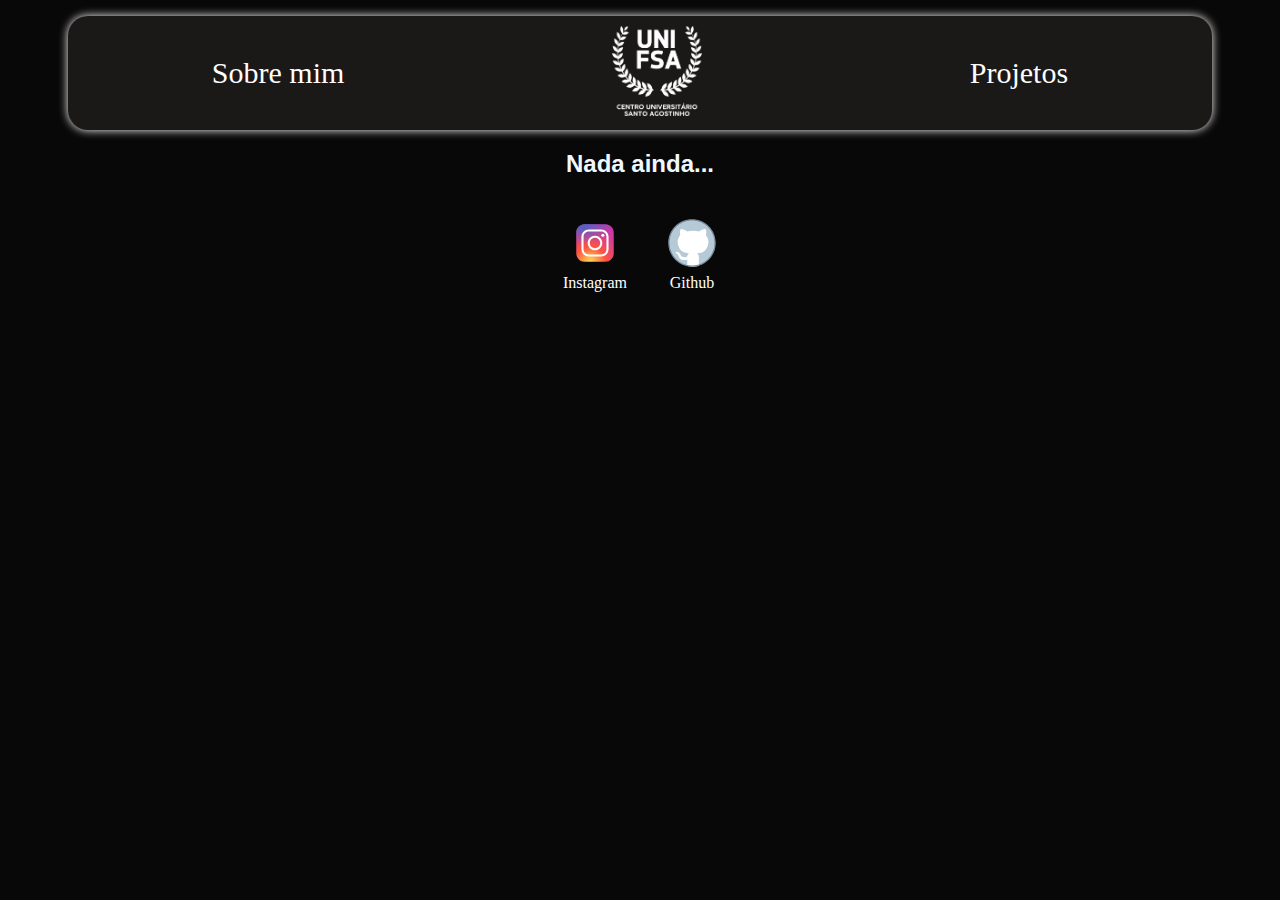
==== Projetos.html @ 32eee9fa "add black" ====
<!DOCTYPE html>
<html lang="pt-br">
<head>
    <meta charset="UTF-8">
    <meta name="viewport" content="width=device-width, initial-scale=1.0">
    <title>Portifolio</title>
    <link rel="stylesheet" href="index.css">
</head>
<body>
    <div class="container">
        <nav class="caixa">
            <ul>
                <li>
                    <a href="index.html">Sobre mim</a>
                </li>
                <div  class="center">
                    <a href="https://unifsa.com.br/site/" target="_blank">
                        <img src="img/logo-unifsa.png" alt=""> 
                    </a>
                </div>
                <li>
                    <a href="Projetos.html">Projetos</a>
                </li>
            </ul>
        </nav>
        <header class="center">
            
           
            <h2>Nada ainda...</h2>
        </header>
       
        <footer>
            <a href="https://www.instagram.com/_emanuel_1/" target="_blank">
                <img src="img/icons8-instagram.svg" alt="">
                <p>Instagram</p>
            </a>
            <a href="https://github.com/EmanuelCandido" target="_blank">
                <img src="img/icons8-github.svg" alt="">
                <p>Github</p>
            </a>
        </footer>
    </div>
</body>
</html>
---- index.css ----
ul{
    display: flex;
    list-style-type: none;
    justify-content:space-around;
    align-items: center;
    padding: 10px;
    
}

li a{
    text-decoration: none;
    color: rgb(253, 253, 253);
    font-family: cursive;
    font-size: 30px;
}

body{
    background-color: rgb(8, 8, 8);
}

img{
    width: 90px;
    height: 90px;
    
}

header{
    font-family: Arial, Helvetica, sans-serif;
    color: aliceblue;
}

.center{
    text-align: center;
}

h1{
    color: rgb(235, 235, 235);
}

footer img{
    width: 50px;
    height: 50px;
}

footer{
    display: flex;
    justify-content: center;

}

footer a{
    margin: 20px;
    text-align: center;
    text-decoration: none;
    color: rgb(255, 255, 255);
}

footer p{
margin-top: 2px;

}
.container{
    padding: 0px 60px;
}

nav a:hover{
    color: rgb(7, 104, 160);
}

.caixa{
    box-shadow: 0px 0px 10px rgb(255, 255, 255);
    border-radius: 20px;
    background-color: rgb(27, 24, 24);

}
main{
    color: rgb(248, 248, 248);
}
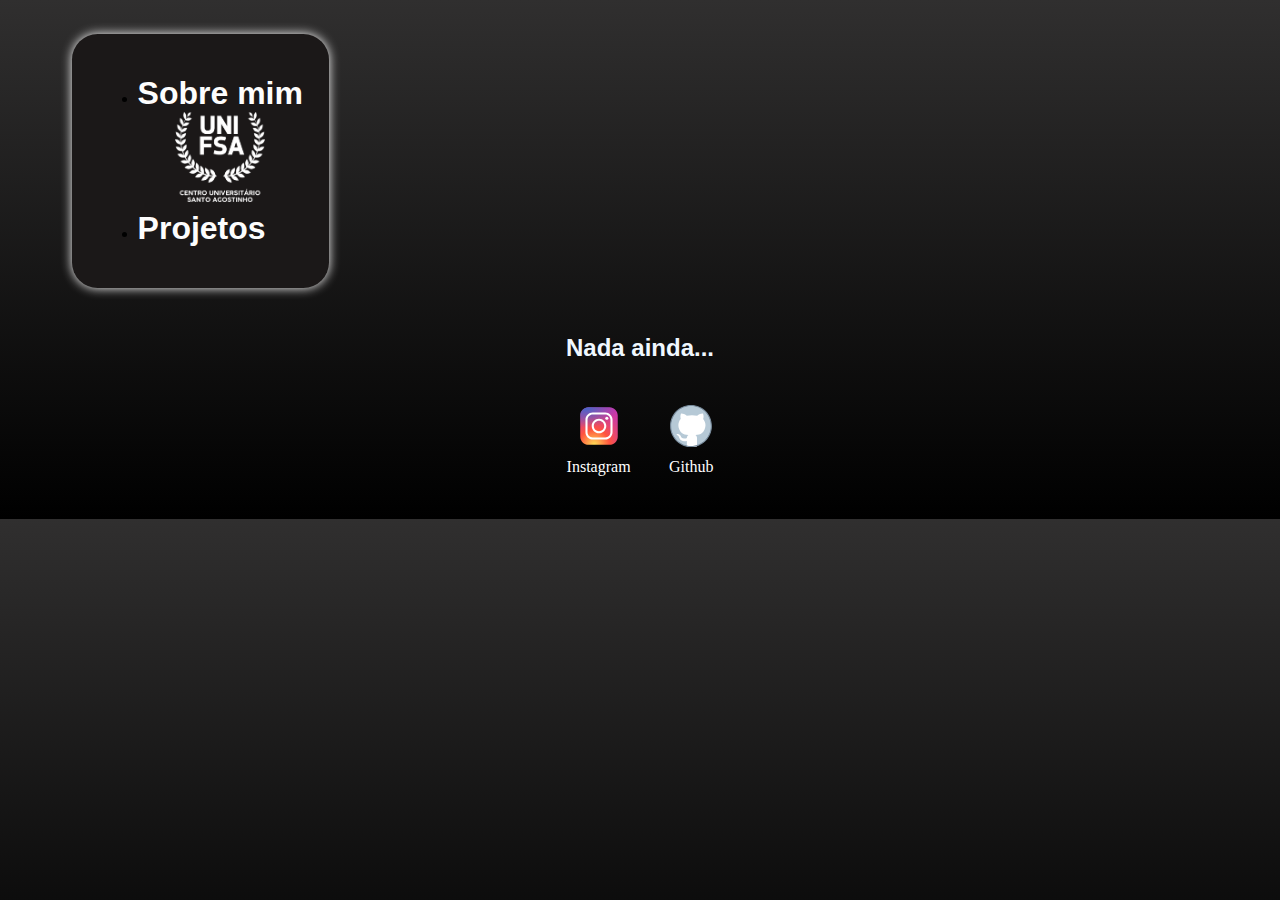
==== commit 6029d0b4: "add" ====
--- a/Projetos.html
+++ b/Projetos.html
@@ -5,6 +5,7 @@
     <meta name="viewport" content="width=device-width, initial-scale=1.0">
     <title>Portifolio</title>
     <link rel="stylesheet" href="index.css">
+    <link rel="icon" type="image/svg" href="img/desktop-computer-svgrepo-com.svg">
 </head>
 <body>
     <div class="container">
--- a/index.css
+++ b/index.css
@@ -1,27 +1,34 @@
-ul{
+nav{
     display: flex;
-    list-style-type: none;
-    justify-content:space-around;
-    align-items: center;
-    padding: 10px;
-    
+  justify-content:space-between;
+  align-items: center;
+  background-color: #121212;
+  padding: 2vw;
+  border-radius: 1.5vw;
+  box-shadow: 0 0 1.5vw rgba(0, 0, 0, 0.6);
+  flex-wrap: wrap; 
+    gap: 30vw;
 }
 
-li a{
+nav a{
     text-decoration: none;
     color: rgb(253, 253, 253);
-    font-family: cursive;
-    font-size: 30px;
+    font-family:'Franklin Gothic Medium', 'Arial Narrow', Arial, sans-serif;
+    font-size: 2.5vw;
+    font-weight: bold;
+    flex: 1vw;
 }
 
+
 body{
-    background-color: rgb(8, 8, 8);
+    background: linear-gradient(rgb(48, 47, 47),black);
 }
 
 img{
-    width: 90px;
-    height: 90px;
-    
+    max-width: 7vw;
+    max-height: 7vw;
+    width: 100%;
+    height: 100%;
 }
 
 header{
@@ -38,8 +45,10 @@
 }
 
 footer img{
-    width: 50px;
-    height: 50px;
+    max-width: 50px;
+    max-height: 50px;
+    width: 100%;
+    height: 100%;
 }
 
 footer{
@@ -49,18 +58,20 @@
 }
 
 footer a{
-    margin: 20px;
+    margin: 1.5vw;
     text-align: center;
     text-decoration: none;
     color: rgb(255, 255, 255);
 }
 
 footer p{
-margin-top: 2px;
+margin-top: 0.2vw;
 
 }
 .container{
-    padding: 0px 60px;
+    padding: 0px 3vw;
+    flex-wrap: wrap;
+
 }
 
 nav a:hover{
@@ -68,11 +79,23 @@
 }
 
 .caixa{
-    box-shadow: 0px 0px 10px rgb(255, 255, 255);
-    border-radius: 20px;
+    box-shadow: 0px 0px 0.8vw rgb(255, 255, 255);
+    border-radius: 2vw;
     background-color: rgb(27, 24, 24);
+    display: inline-flex;
+    align-items:center;
+    margin: 2vw;
 
 }
 main{
     color: rgb(248, 248, 248);
-}+}
+
+fieldset{
+    border-radius: 1vw;
+    display: inline-block;
+}
+
+.logo {
+    height: 6vw;
+  }